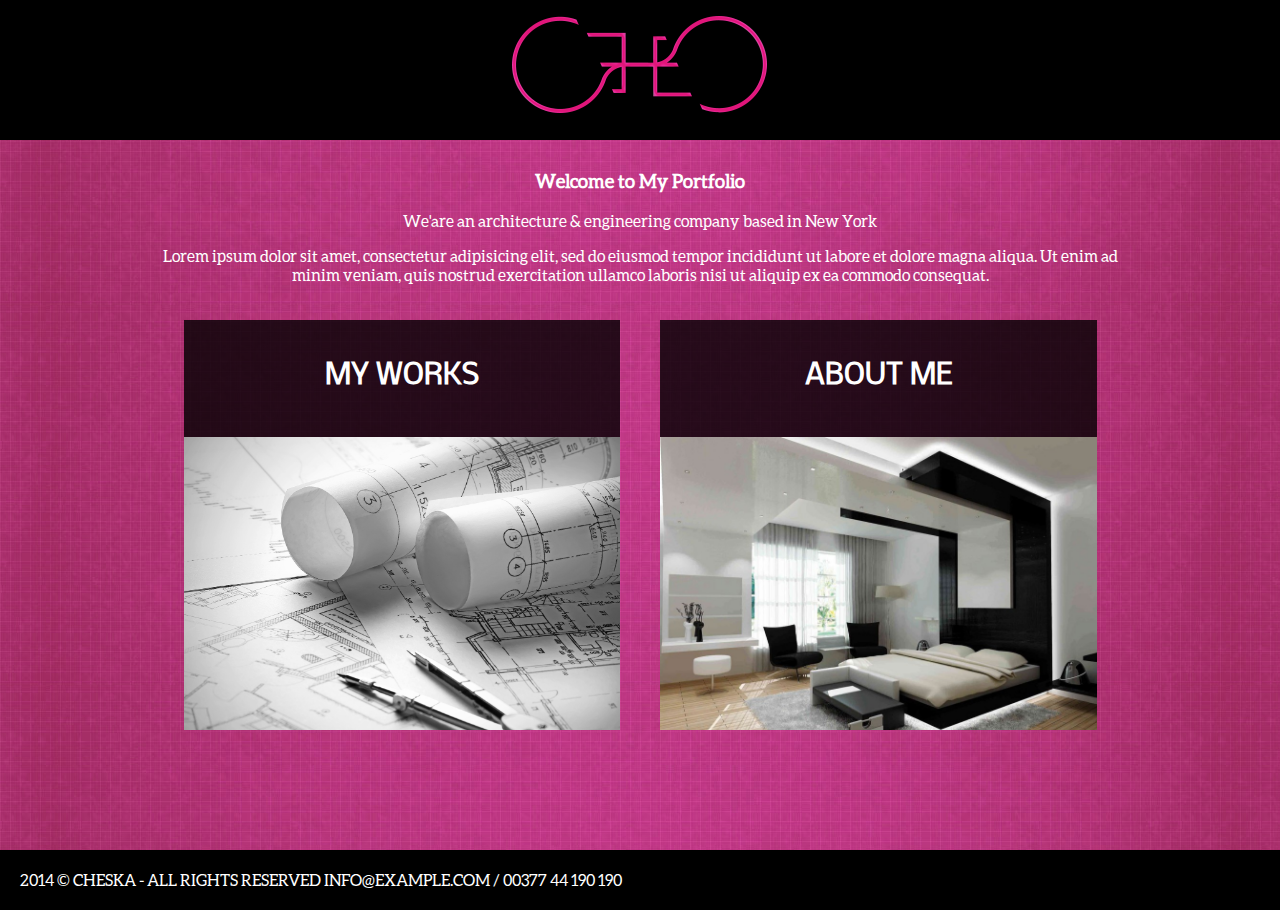
==== index.html @ 7276dfe4 "first commit" ====
<!doctype html>
<html lang="en">

<head>
    <meta charset="utf-8">
    <title>Portfolio</title>
    <link rel="stylesheet" href="assets/stylesheets/main.css">
    <script src="assets/scripts/jquery-1.11.0.min.js"></script>
    <script src="assets/scripts/main.js"></script>
</head>
    
<body>
    
    <div class="main-container">
        <div class="header-container">
            <img src="assets/images/logo.png">
        </div>
        <div class="background-image">
            <div class="content">
                <!-- <img src="assets/images/logo.png"> -->
                <div class="intro-text text-center">
                    <h3>Welcome to My Portfolio</h3>
                    <p>We'are an architecture &amp; engineering company based in New York   </p>
                    <p>Lorem ipsum dolor sit amet, consectetur adipisicing elit, sed do eiusmod tempor incididunt ut labore et dolore magna aliqua. Ut enim ad minim veniam, quis nostrud exercitation ullamco laboris nisi ut aliquip ex ea commodo consequat. </p>
                </div>
                <ul class="menu">
                    <li class="menu-item col-45">
                        <div class="menu-title">
                            <div class="ghost-title"></div>
                            <h1>MY WORKS</h1>
                        </div>
                        <div class="menu-image">
                            <img src="assets/images/stock/stock1.jpg">
                        </div>
                    </li>
                    <li class="menu-item col-45">
                        <div class="menu-title">
                            <div class="ghost-title"></div>
                            <div class="menu-title-bg"></div>
                            <h1>ABOUT ME</h1>
                        </div>
                        <div class="menu-image">
                            <img src="assets/images/bg2.jpg">
                        </div>
                    </li>
                </ul>
            </div>
        </div>
    </div>
    <div class="footer-container">
        <p>
            2014 © CHESKA  - ALL RIGHTS RESERVED INFO@EXAMPLE.COM  /   00377 44 190 190
        </p>   
    </div>
</body>

</html>
---- assets/stylesheets/main.css ----
body {
    margin: 0 0 0 0;
    /*background-color: black;*/
    color: #FFF;
    font-family: 'AleoRegular';
}

/*Fonts*/

@font-face {
    font-family: "SourceCodeRegular";
    src: url("../fonts/SourceCodePro-Regular.otf");
}

@font-face {
    font-family: "NobileRegular";
    src: url("../fonts/Nobile-Regular.ttf");
}

@font-face {
    font-family: "AleoRegular";
    src: url("../fonts/Aleo-Regular.otf");
}

.text-center {
    text-align: center;
}

.header-container {
    /*background-color: rgb(189, 229, 245);*/
    /*background-color: rgb(53, 71, 140); /*334a94*/
    /*background: #03013a url('../images/pat.jpg') repeat scroll top left;*/
    background-color: #000;
    height: 140px;
    text-align: center;
    display: inline-block;
    width: 100%;
    /*position: absolute;*/
    /*opacity:0.8;*/
    /*filter:alpha(opacity=80);*/
}

.header-container img {
    top: 10%;
    position: relative;
}

.header-container {
    display: inline-block;
}

.intro-text {
    margin-top: 30px;
}

.background-image {
    /*background-image: );*/
    /*background-repeat: repeat-y;*/
    /*background-size: 200%*/
    background: url('../images/bg6.jpg') top center repeat;
    /*background-attachment: fixed; */
    background-position: center;
    /*opacity:0.7;*/
    /*filter:alpha(opacity=70);*/
    /* For IE8 and earlier */
    overflow: hidden;
}

.main-container {
    position: relative;
}

.content {
    margin-left: auto;
    margin-right: auto;
    margin-bottom: 40px;
    width: 970px;
    height: 100%;
    min-height: 640px;
}

.menu img {
    position: absolute;
    width: 45%;
}

.projects, .menu {
    list-style: none;
    padding: 0;
    position: relative;
    font-size: 0;
    overflow: hidden;
    text-align:center;
}

/*.projects img, .menu img {
    width: 100%;
}*/

.projects li {
    display: inline-block;
    width: 100%;
    float: left;
    margin: 10px 10px 10px 10px;
    font-size: 14px;
}

.menu li {
    display: inline-block;
    height: 390px;
    font-size: 14px;
    margin: 20px 20px 20px 20px;
}

.menu-title {
    /*background-color: red;*/
    height: 30%;
    position: relative;
}

.menu-title h1 {
    margin: 0;
    position: absolute;
    width: 100%;
    top: 40px;
    color: #FFF;
    font-family: 'NobileRegular';
}

.menu-image {
    float: left;
    background-color: blue;
    height: 70%;
}

.ghost-title {
    background-color: #000;
    /*background-color: #4d4c4c;*/
    height: 100%;
    width: 100%;
    position: absolute;
    opacity:0.8;
    filter:alpha(opacity=80);
}

.caption-container {
    position: absolute;
}

.col-3 {
    width: 30%;
}

.col-5 {
    width: 50%;
}

.col-45 {
    width: 45%;
}

.footer-container {
    background-color: #000;
    height: 60px;
}

.footer-container p {
    margin: 0px;
    padding: 20px;
}

.gradient-violet {
    background: #443388; /* Old browsers */
    background: -moz-linear-gradient(top,  #443388 0%, #883399 6%, #443388 99%); /* FF3.6+ */
    background: -webkit-gradient(linear, left top, left bottom, color-stop(0%,#443388), color-stop(6%,#883399), color-stop(99%,#443388)); /* Chrome,Safari4+ */
    background: -webkit-linear-gradient(top,  #443388 0%,#883399 6%,#443388 99%); /* Chrome10+,Safari5.1+ */
    background: -o-linear-gradient(top,  #443388 0%,#883399 6%,#443388 99%); /* Opera 11.10+ */
    background: -ms-linear-gradient(top,  #443388 0%,#883399 6%,#443388 99%); /* IE10+ */
    background: linear-gradient(to bottom,  #443388 0%,#883399 6%,#443388 99%); /* W3C */
    filter: progid:DXImageTransform.Microsoft.gradient( startColorstr='#443388', endColorstr='#443388',GradientType=0 ); /* IE6-9 */
}
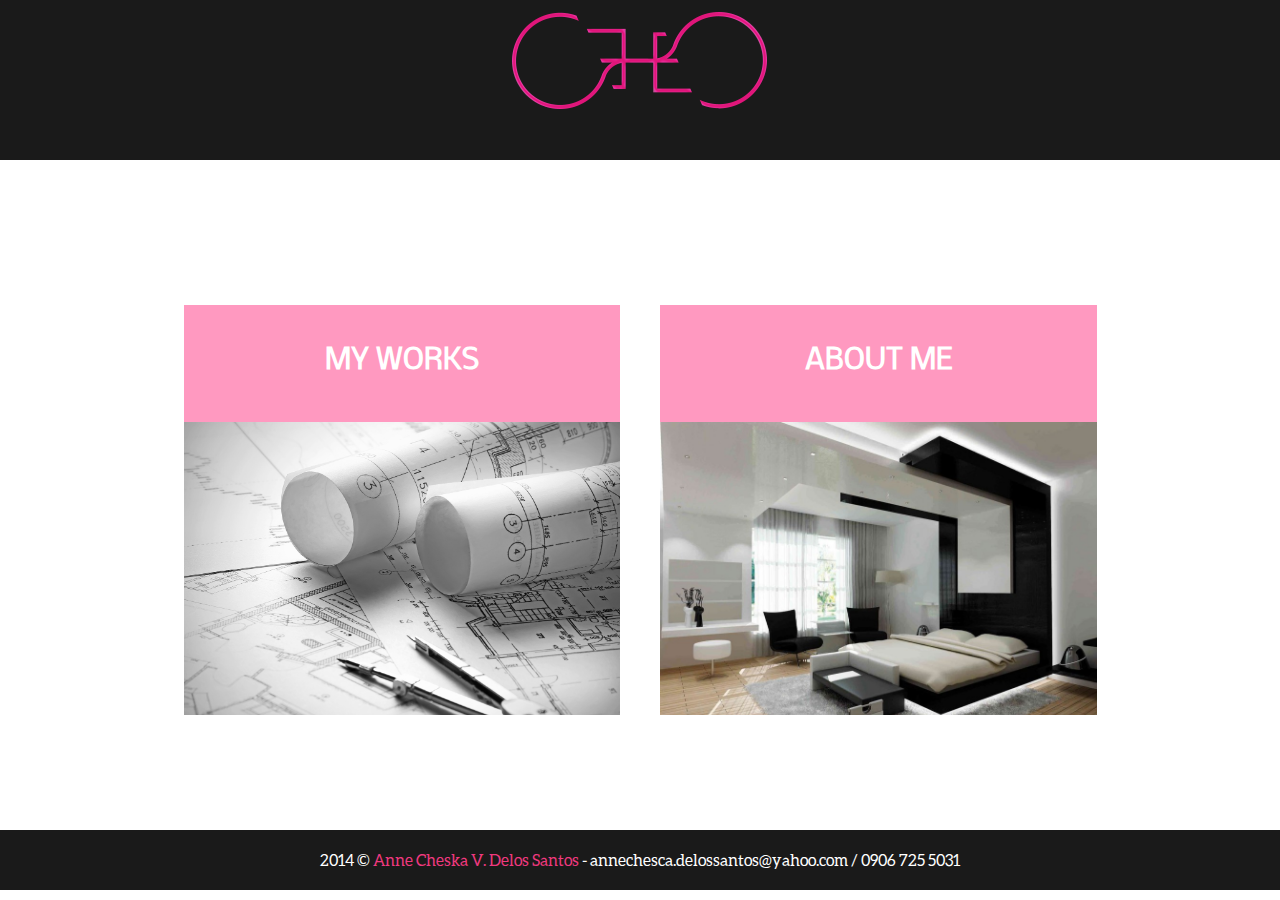
==== commit 1e81f96f: "fallback" ====
--- a/index.html
+++ b/index.html
@@ -1,4 +1,5 @@
 <!doctype html>
+
 <html lang="en">
 
 <head>
@@ -6,41 +7,70 @@
     <title>Portfolio</title>
     <link rel="stylesheet" href="assets/stylesheets/main.css">
     <script src="assets/scripts/jquery-1.11.0.min.js"></script>
+    <script src="assets/scripts/jquery-ui.min.js"></script>
     <script src="assets/scripts/main.js"></script>
 </head>
-    
+
 <body>
-    
     <div class="main-container">
         <div class="header-container">
-            <img src="assets/images/logo.png">
+            <ul class="header-navigation">
+                <!-- <li>
+                    <h2><a href="works.html">My Works</a></h2>
+                </li> -->
+                <li>
+                    <a href="index.html"><img src="assets/images/logo.png"></a>
+                </li>
+                <!-- <li>
+                    <h2><a href="#">About Me</a></h2>
+                    <br style="{clear:both}"/>
+                </li> -->
+                <!-- <div class="header-border"></div> -->
+            </ul>
         </div>
         <div class="background-image">
+
             <div class="content">
                 <!-- <img src="assets/images/logo.png"> -->
+            
                 <div class="intro-text text-center">
-                    <h3>Welcome to My Portfolio</h3>
-                    <p>We'are an architecture &amp; engineering company based in New York   </p>
-                    <p>Lorem ipsum dolor sit amet, consectetur adipisicing elit, sed do eiusmod tempor incididunt ut labore et dolore magna aliqua. Ut enim ad minim veniam, quis nostrud exercitation ullamco laboris nisi ut aliquip ex ea commodo consequat. </p>
+                    <h3>Life is short, built stuff that matters.</h3>
+                    <p>A highly dedicated Architecture Student with 4 years of technical experience in developing drawing skills. Highly skilled in rendering techniques and specification gathering. Fluent in English.</p>
                 </div>
                 <ul class="menu">
                     <li class="menu-item col-45">
-                        <div class="menu-title">
-                            <div class="ghost-title"></div>
-                            <h1>MY WORKS</h1>
-                        </div>
-                        <div class="menu-image">
-                            <img src="assets/images/stock/stock1.jpg">
+                        <a href="works.html" class="col-45">
+                            <div class="menu-title">
+                                <div class="ghost-title"></div>
+                                <h1>MY WORKS</h1>
+                            </div>
+                            <div class="menu-image">
+                                <img src="assets/images/stock/stock1.jpg">
+                            </div>
+                        </a>
+                        <div class="menu-caption" style="display: none">
+                            <a href="works.html" class="col-45">
+                                <h2><!-- Subtitle of My Works --></h2>
+                                <p><!-- Lorem ipsum dolor sit amet, consectetur adipisicing elit, sed do eiusmod tempor incididunt ut labore et dolore magna aliqua. Ut enim ad minim veniam, quis nostrud exercitation ullamco laboris nisi ut aliquip ex ea commodo consequat.  --></p>
+                            </a>
                         </div>
                     </li>
                     <li class="menu-item col-45">
-                        <div class="menu-title">
-                            <div class="ghost-title"></div>
-                            <div class="menu-title-bg"></div>
-                            <h1>ABOUT ME</h1>
-                        </div>
-                        <div class="menu-image">
-                            <img src="assets/images/bg2.jpg">
+                        <a href="works.html" class="col-45">
+                            <div class="menu-title">
+                                <div class="ghost-title"></div>
+                                <div class="menu-title-bg"></div>
+                                <h1>ABOUT ME</h1>
+                            </div>
+                            <div class="menu-image">
+                                <img src="assets/images/bg2.jpg">
+                            </div>
+                        </a>
+                        <div class="menu-caption" style="display: none">
+                            <a href="works.html" class="col-45">
+                                <h2><!-- Subtitle of About Me --></h2>
+                                <p><!-- Lorem ipsum dolor sit amet, consectetur adipisicing elit, sed do eiusmod tempor incididunt ut labore et dolore magna aliqua. Ut enim ad minim veniam, quis nostrud exercitation ullamco laboris nisi ut aliquip ex ea commodo consequat.  --></p>
+                            </a>
                         </div>
                     </li>
                 </ul>
@@ -49,9 +79,9 @@
     </div>
     <div class="footer-container">
         <p>
-            2014 © CHESKA  - ALL RIGHTS RESERVED INFO@EXAMPLE.COM  /   00377 44 190 190
+            2014 © <span class="pink"> Anne Cheska V. Delos Santos</span>    -    annechesca.delossantos@yahoo.com    /    0906 725 5031
         </p>   
     </div>
 </body>
 
-</html>+</html>
--- a/assets/stylesheets/main.css
+++ b/assets/stylesheets/main.css
@@ -5,6 +5,10 @@
     font-family: 'AleoRegular';
 }
 
+a:visited {
+    color: #000;
+}
+
 /*Fonts*/
 
 @font-face {
@@ -30,58 +34,192 @@
     /*background-color: rgb(189, 229, 245);*/
     /*background-color: rgb(53, 71, 140); /*334a94*/
     /*background: #03013a url('../images/pat.jpg') repeat scroll top left;*/
-    background-color: #000;
-    height: 140px;
+    background-color: #1a1a1a;
+    /*background: #000 url('../images/header-bg.png') repeat-x scroll top left;*/
+    height: 160px;
     text-align: center;
-    display: inline-block;
-    width: 100%;
+    /*display: inline-table;*/
+    /*width: 100%;*/
+    position: relative;
+    white-space: nowrap;
     /*position: absolute;*/
     /*opacity:0.8;*/
     /*filter:alpha(opacity=80);*/
 }
 
+.header-navigation {
+    padding: 0px;
+    width: 700px;
+    margin: 0px auto 0px auto;
+    list-style: none;
+    /*position: relative;*/
+    /*display: inline-block;*/
+    text-align: center;
+}
+
+.header-navigation li {
+    display: inline-block;
+    /*float: left;*/
+    /*position: relative;*/
+    /*padding: 0 10px 0 10px; */
+}
+
+.header-container a {
+    color: #ff177c;
+    text-decoration: none;
+}
+
+.header-container a:visited {
+    color: #ff177c;
+}
+
+.header-container h2 {
+    margin-top: 40%;
+    margin-right: 10px;
+    margin-left: 10px;
+    font-family: 'AleoRegular';
+    color: #ff177c;
+    font-size: 15px;
+    /*font-size: 10px;*/
+    /*position: absolute;*/
+    /*float: left;*/
+}
+
 .header-container img {
+    margin-top: 10px;
+    /*position: relative;*/
+    /*float: left;*/
+    /*top: 5%;*/
+}
+
+.header-border {
     top: 10%;
-    position: relative;
-}
-
-.header-container {
-    display: inline-block;
+    width: 100%;
+    height: 80%;
+    position: absolute;
+    border-style: solid;
+    border-width: thin;
+    border-color: pink;
+    border-left-width: 0px;
+    border-right-width: 0px;
 }
 
 .intro-text {
+    /*color: #f26d7d;*/
+    /*color: #1a1a1a*/
     margin-top: 30px;
+    /*background-color: #000;*/
 }
 
 .background-image {
     /*background-image: );*/
     /*background-repeat: repeat-y;*/
     /*background-size: 200%*/
-    background: url('../images/bg6.jpg') top center repeat;
+    background: url('../images/stock/back6.jpg') top center repeat;
     /*background-attachment: fixed; */
     background-position: center;
+    background-size: 120%;
     /*opacity:0.7;*/
     /*filter:alpha(opacity=70);*/
     /* For IE8 and earlier */
     overflow: hidden;
 }
 
+.background-overlay {
+    top: 140px;
+    display: block;
+    position: absolute;
+    width: 100%;
+    height: 100%;
+    background-color: #1a1a1a;
+    min-height: 640px;
+    padding: 20px;
+    opacity:0.5;
+    filter:alpha(opacity=50);
+    z-index: 0;
+}
+
 .main-container {
     position: relative;
+}
+
+.photo-viewer-container {
+    position: absolute;
+    width: 100%;
+    height: 100%;
+    display: none;
+    overflow: scroll;
+}
+
+.photo-viewer-overlay {
+    position: absolute;
+    width: 100%;
+    height: 100%;
+    background-color: #000;
+    z-index: 1;
+    opacity:0.8;
+    filter:alpha(opacity=80);
+}
+
+.photo-container {
+    /*position: fixed;    */
+    position: absolute;
+    z-index: 2;
+    width: 100%;
+    height: 100%;
+}
+
+.photo {
+    margin-top: 10%;
+    display: block;
+    position: relative;
+    width: 700px;
+    margin-right: auto;
+    margin-left: auto;
+}
+
+.photo img {
+    width: 700px;
+}
+
+.close-button-container {
+    position: absolute;
+    right: 0px;
+    width: 30px;
+    height: 30px;
+    text-align: center;
+    background-color: #ff177c;
+}
+
+.close-button-container a {
+    position: relative;
+    color: #FFF; /*bright pink*/
+    text-decoration: none;
+}
+
+.close-button-container a:visited {
+    position: relative;
+    color: #FFF; /*bright pink*/
 }
 
 .content {
     margin-left: auto;
     margin-right: auto;
-    margin-bottom: 40px;
+    /*margin-bottom: 40px;*/
     width: 970px;
     height: 100%;
     min-height: 640px;
-}
-
-.menu img {
+    position: relative;
+}
+
+.menu .col-45 img {
     position: absolute;
     width: 45%;
+}
+
+.menu .col-25 img {
+    position: absolute;
+    width: 25%;
 }
 
 .projects, .menu {
@@ -98,18 +236,38 @@
 }*/
 
 .projects li {
-    display: inline-block;
+    /*display: inline-block;*/
     width: 100%;
     float: left;
     margin: 10px 10px 10px 10px;
     font-size: 14px;
-}
-
-.menu li {
+    border-width: 20px;
+    border-color: #FFF;
+}
+
+.menu > li {
     display: inline-block;
-    height: 390px;
     font-size: 14px;
     margin: 20px 20px 20px 20px;
+}
+
+.menu .menu-item {
+    height: 390px;
+}
+
+.menu .work-item {
+    display: inline-block;
+    height: 180px;
+    font-size: 14px;
+    margin: 20px 20px 20px 20px;
+}
+
+.menu li a {
+    text-decoration: none;
+}
+
+.menu li a:visited {
+    color: white;
 }
 
 .menu-title {
@@ -133,18 +291,83 @@
     height: 70%;
 }
 
-.ghost-title {
-    background-color: #000;
-    /*background-color: #4d4c4c;*/
-    height: 100%;
-    width: 100%;
-    position: absolute;
+.menu-caption {
+    position: absolute;
+    /*background-color: #ff50cb;*/
+    background-color: #1a1a1a;
+    width: inherit;
+    height: inherit;
     opacity:0.8;
     filter:alpha(opacity=80);
 }
 
+.menu-caption h2 {
+    padding: 0px 10px 0px 10px;
+    /*text-align: left;*/
+    font-family: 'NobileRegular';
+}
+
+.menu-caption p {
+    /*text-align: left;*/
+    padding: 0px 10px 0px 10px;
+}
+
+.about-container {
+    padding-top: 50px;
+    position: relative;
+}
+
+.about-image-container {
+    /*position: absolute;*/
+    float: left;
+    width: 35%
+}
+
+.about-image-container img {
+    width: 70%;
+    margin-right: auto;
+    margin-left: auto;
+    display: block;
+}
+
+.about-caption-container {
+    float: left;
+    position: relative;
+    /*text-align: center;*/
+    width: 60%;
+    color: #1a1a1a;
+    /*padding: 20px;*/
+}
+
+.about-caption-overlay {
+    height: 100%;
+    width: 100%;
+    position: absolute;
+    background-color: red;
+    z-index: 0;
+}
+
+.about-caption {
+    position: absolute;
+    z-index: 1;
+}
+
+.ghost-title {
+    /*background-color: #000;*/
+    background-color: #ff0062;
+    height: 100%;
+    width: 100%;
+    position: absolute;
+    opacity:0.4;
+    filter:alpha(opacity=40);
+}
+
 .caption-container {
     position: absolute;
+}
+
+.col-25 {
+    width: 25%;
 }
 
 .col-3 {
@@ -160,11 +383,22 @@
 }
 
 .footer-container {
-    background-color: #000;
+    background-color: #1a1a1a;
+    /*background-color: #ef397f;*/
     height: 60px;
 }
 
+span.pink {
+    color: #ef397f;
+}
+
+span.white {
+    color: #FFF;
+}
+
 .footer-container p {
+    color: #FFF;
+    text-align: center;
     margin: 0px;
     padding: 20px;
 }
@@ -179,3 +413,25 @@
     background: linear-gradient(to bottom,  #443388 0%,#883399 6%,#443388 99%); /* W3C */
     filter: progid:DXImageTransform.Microsoft.gradient( startColorstr='#443388', endColorstr='#443388',GradientType=0 ); /* IE6-9 */
 }
+
+.gradient-pink {
+    background: #ffd3ef; /* Old browsers */
+background: -moz-linear-gradient(top,  #ffd3ef 0%, #ffffff 100%); /* FF3.6+ */
+background: -webkit-gradient(linear, left top, left bottom, color-stop(0%,#ffd3ef), color-stop(100%,#ffffff)); /* Chrome,Safari4+ */
+background: -webkit-linear-gradient(top,  #ffd3ef 0%,#ffffff 100%); /* Chrome10+,Safari5.1+ */
+background: -o-linear-gradient(top,  #ffd3ef 0%,#ffffff 100%); /* Opera 11.10+ */
+background: -ms-linear-gradient(top,  #ffd3ef 0%,#ffffff 100%); /* IE10+ */
+background: linear-gradient(to bottom,  #ffd3ef 0%,#ffffff 100%); /* W3C */
+filter: progid:DXImageTransform.Microsoft.gradient( startColorstr='#ffd3ef', endColorstr='#ffffff',GradientType=0 ); /* IE6-9 */
+}
+
+.pens {
+    bottom: 5px;
+    width: 134px;
+    height: 256px;
+    position: absolute;
+    background-image: url('../images/back-pattern.png');
+    background-size: 100%;
+    background-repeat: repeat-x;
+    background-attachment: 
+}
